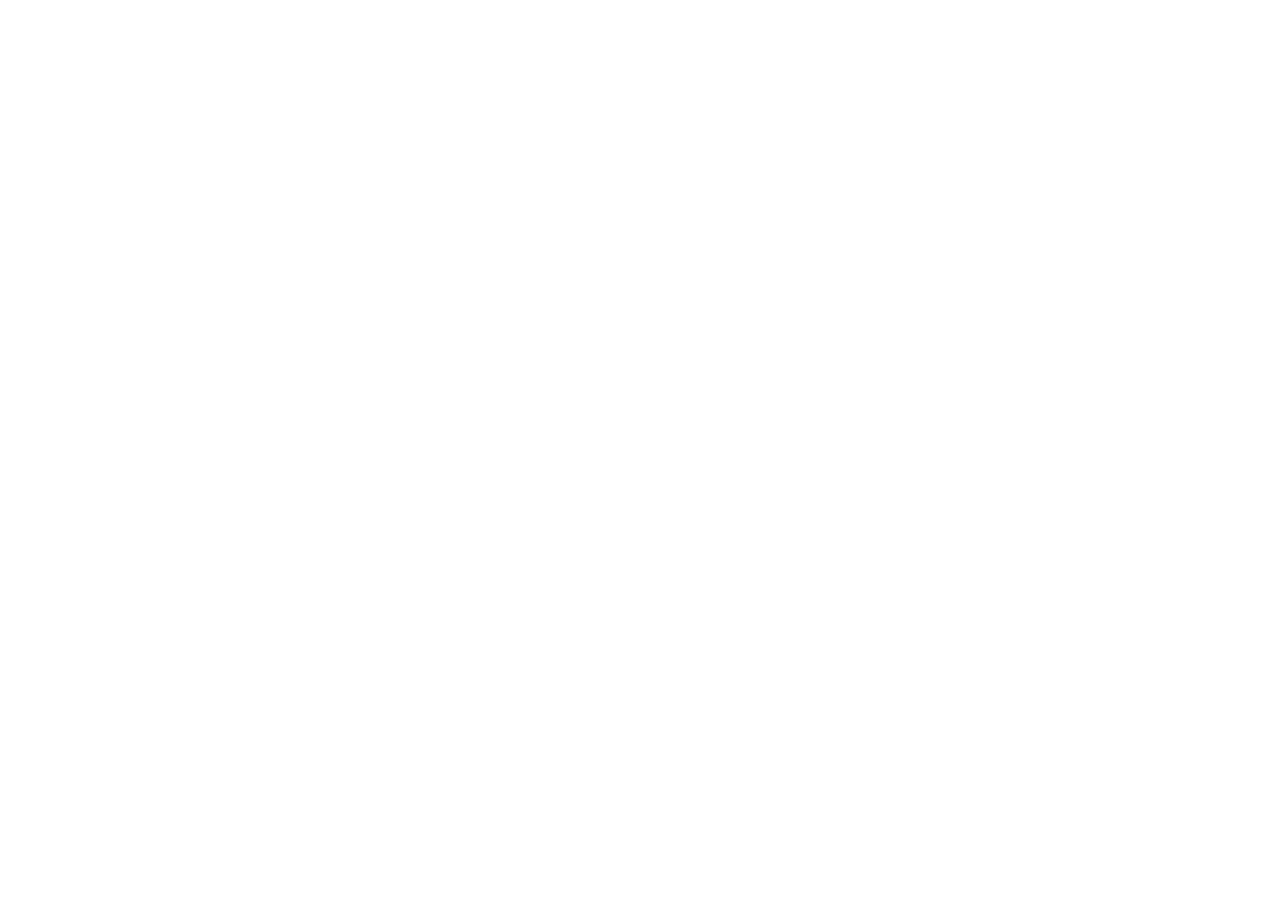
==== index.html @ 4004d43b "up code" ====
<!DOCTYPE html>
<html>
    <head>
        <title>Entronica Guild</title>
        <link rel="stylesheet" type="text/css" href="./main.css">
        <link rel="stylesheet" href="https://stackpath.bootstrapcdn.com/bootstrap/4.1.3/css/bootstrap.min.css" integrity="sha384-MCw98/SFnGE8fJT3GXwEOngsV7Zt27NXFoaoApmYm81iuXoPkFOJwJ8ERdknLPMO" crossorigin="anonymous">
    </head>
    <body>

    </body>
</html>
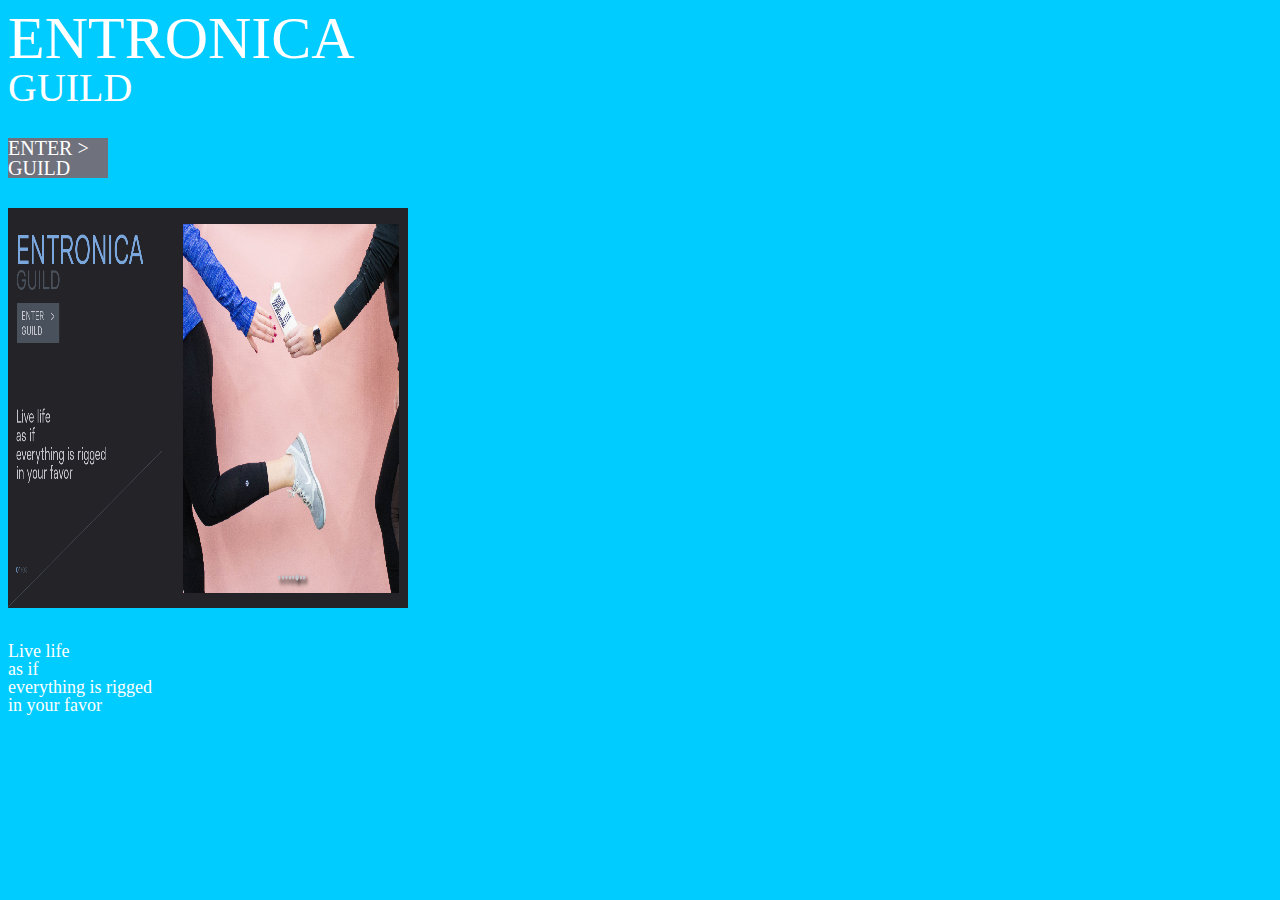
==== commit 396c33ad: "up" ====
--- a/index.html
+++ b/index.html
@@ -1,11 +1,39 @@
 <!DOCTYPE html>
 <html>
-    <head>
-        <title>Entronica Guild</title>
-        <link rel="stylesheet" type="text/css" href="./main.css">
-        <link rel="stylesheet" href="https://stackpath.bootstrapcdn.com/bootstrap/4.1.3/css/bootstrap.min.css" integrity="sha384-MCw98/SFnGE8fJT3GXwEOngsV7Zt27NXFoaoApmYm81iuXoPkFOJwJ8ERdknLPMO" crossorigin="anonymous">
-    </head>
-    <body>
 
-    </body>
+<head>
+    <title>Entronica Guild</title>
+    <link rel="stylesheet" type="text/css" href="./main.css">
+    <link rel="stylesheet" href="https://stackpath.bootstrapcdn.com/bootstrap/4.1.3/css/bootstrap.min.css"
+        integrity="sha384-MCw98/SFnGE8fJT3GXwEOngsV7Zt27NXFoaoApmYm81iuXoPkFOJwJ8ERdknLPMO" crossorigin="anonymous">
+</head>
+
+<body class="body">
+
+    <section class="container">
+        <div>
+            <p class="head1">ENTRONICA</p>
+            <p class="head2">GUILD</p>
+        </div>
+        <div>
+            <div class="blockButton">
+                <p class="head3">ENTER ></p>
+                <p class="head3">GUILD</p>
+            </div>
+
+        </div>
+        <div class="item2">
+            <img src="./img/index-01.jpg" width="400" height="400" >
+        </div>
+        <div>
+            <p class="head4">Live life</p>
+            <p class="head4">as if</p>
+            <p class="head4">everything is rigged</p>
+            <p class="head4">in your favor</p>
+        </div>
+
+    </section>
+
+</body>
+
 </html>--- a/main.css
+++ b/main.css
@@ -0,0 +1,49 @@
+.container {
+    display: grid;
+    /* grid-template-columns: repeat( auto-fill, minmax(400px, 1fr)); */
+    grid-template-columns: auto;
+    grid-template-rows: auto;
+    grid-gap: 30px;
+    /* justify-content: center;
+    text-align: center; */
+    /* margin: 0px 10px; */
+   
+}
+.body{
+     background: #00ccff;
+}
+p{
+    color: white;
+    line-height: 1;
+}
+
+.head1{
+    /* font-family: 100px; */
+    font-size: 60px;
+    margin: 0 0 0 0;
+}
+.head2{
+    /* font-family: 100px; */
+    font-size: 40px;
+    margin: 0 0 0 0;
+}
+.head3{
+    /* font-family: 100px; */
+    font-size: 20px;
+    margin: 0 0 0 0;
+    background: #6f717d;
+}
+.head4{
+    /* font-family: 100px; */
+    font-size: 18px;
+    margin: 0 0 0 0;
+}
+
+.blockButton{
+    width: 100px;
+    margin: 0 0 0 0;
+}
+/* .item2{
+    grid-column: 2;
+    grid-row: 1 / span 4;
+} */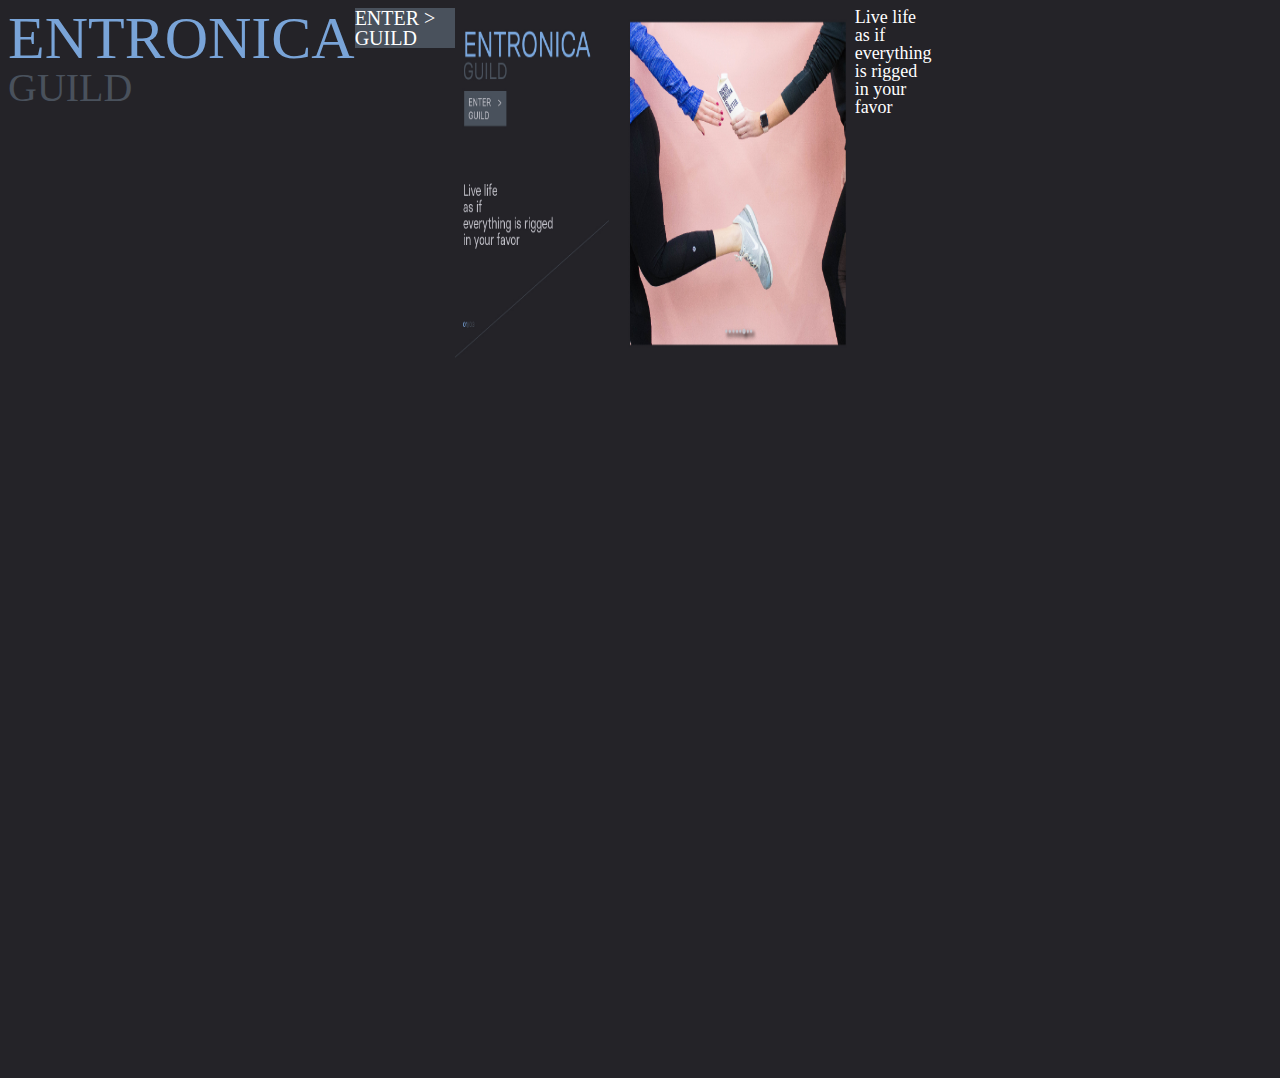
==== commit e8c701b0: "up code" ====
--- a/index.html
+++ b/index.html
@@ -4,28 +4,28 @@
 <head>
     <title>Entronica Guild</title>
     <link rel="stylesheet" type="text/css" href="./main.css">
-    <link rel="stylesheet" href="https://stackpath.bootstrapcdn.com/bootstrap/4.1.3/css/bootstrap.min.css"
-        integrity="sha384-MCw98/SFnGE8fJT3GXwEOngsV7Zt27NXFoaoApmYm81iuXoPkFOJwJ8ERdknLPMO" crossorigin="anonymous">
+    <!-- <link rel="stylesheet" href="https://stackpath.bootstrapcdn.com/bootstrap/4.1.3/css/bootstrap.min.css"
+        integrity="sha384-MCw98/SFnGE8fJT3GXwEOngsV7Zt27NXFoaoApmYm81iuXoPkFOJwJ8ERdknLPMO" crossorigin="anonymous"> -->
 </head>
 
 <body class="body">
 
     <section class="container">
-        <div>
+        <div class="d1">
             <p class="head1">ENTRONICA</p>
             <p class="head2">GUILD</p>
         </div>
-        <div>
+        <div class="d2">
             <div class="blockButton">
                 <p class="head3">ENTER ></p>
                 <p class="head3">GUILD</p>
             </div>
 
         </div>
-        <div class="item2">
-            <img src="./img/index-01.jpg" width="400" height="400" >
+        <div class="d3">
+            <img src="./img/index-01.jpg" width="400" height="350" >
         </div>
-        <div>
+        <div class="d4">
             <p class="head4">Live life</p>
             <p class="head4">as if</p>
             <p class="head4">everything is rigged</p>
--- a/main.css
+++ b/main.css
@@ -1,49 +1,112 @@
 .container {
     display: grid;
     /* grid-template-columns: repeat( auto-fill, minmax(400px, 1fr)); */
-    grid-template-columns: auto;
-    grid-template-rows: auto;
-    grid-gap: 30px;
+    /* grid-template-columns: repeat(2 , 1fr);  */
+    /* grid-template-columns: auto; */
+    grid-template-columns: repeat(10, 1fr);
+    grid-template-rows: repeat(3, 1fr);
+    /* grid-template-rows: auto; */
+    /* grid-gap: 30px; */
     /* justify-content: center;
     text-align: center; */
     /* margin: 0px 10px; */
-   
 }
-.body{
-     background: #00ccff;
+
+.body {
+    background: #242328;
 }
-p{
+
+p {
     color: white;
     line-height: 1;
 }
 
-.head1{
-    /* font-family: 100px; */
+.head1 {
+
     font-size: 60px;
     margin: 0 0 0 0;
+    color: #79a4d8;
 }
-.head2{
-    /* font-family: 100px; */
+
+.head2 {
+
     font-size: 40px;
     margin: 0 0 0 0;
+    color: #49515c;
 }
-.head3{
-    /* font-family: 100px; */
+
+.head3 {
+
     font-size: 20px;
     margin: 0 0 0 0;
-    background: #6f717d;
+    background: #49515c;
 }
-.head4{
-    /* font-family: 100px; */
+
+.head4 {
+
     font-size: 18px;
     margin: 0 0 0 0;
 }
 
-.blockButton{
+.blockButton {
     width: 100px;
     margin: 0 0 0 0;
 }
-/* .item2{
-    grid-column: 2;
-    grid-row: 1 / span 4;
-} */+
+/* @media screen and (max-width: 1600px) {
+    .head1{
+
+    }
+    .d1 {
+        grid-row: 1;
+        grid-column-start: 1;
+        grid-column-end: 6;
+    }
+    .d2 {
+        grid-row: 2;
+        grid-column-start: 1;
+        grid-column-end: 6;
+    }
+    .d3 {
+        grid-row-start: 1;
+        grid-row-end: 4;
+        grid-column-start: 6;
+        grid-column-end: 11;
+    }
+    .d4{
+        grid-row: 3;
+        grid-column-start: 1;
+        grid-column-end: 6;
+    }
+} */
+
+@media screen and (max-width: 480px) {
+
+    .head1{
+        font-size: 40px;
+    }
+    .head2{
+        font-size: 20px;
+    }
+    .d1{
+        grid-row: 1;
+        grid-column-start: 1;
+        grid-column-end: 6;
+    }
+
+
+
+    .d2{
+        grid-column-start: 7;
+        grid-column-end: 11;
+        right: 0px;
+    }
+    .d3{
+        grid-row: 2;
+        grid-column: span 10;
+    }
+    .d4{
+        grid-row: 3;
+    }
+    
+}